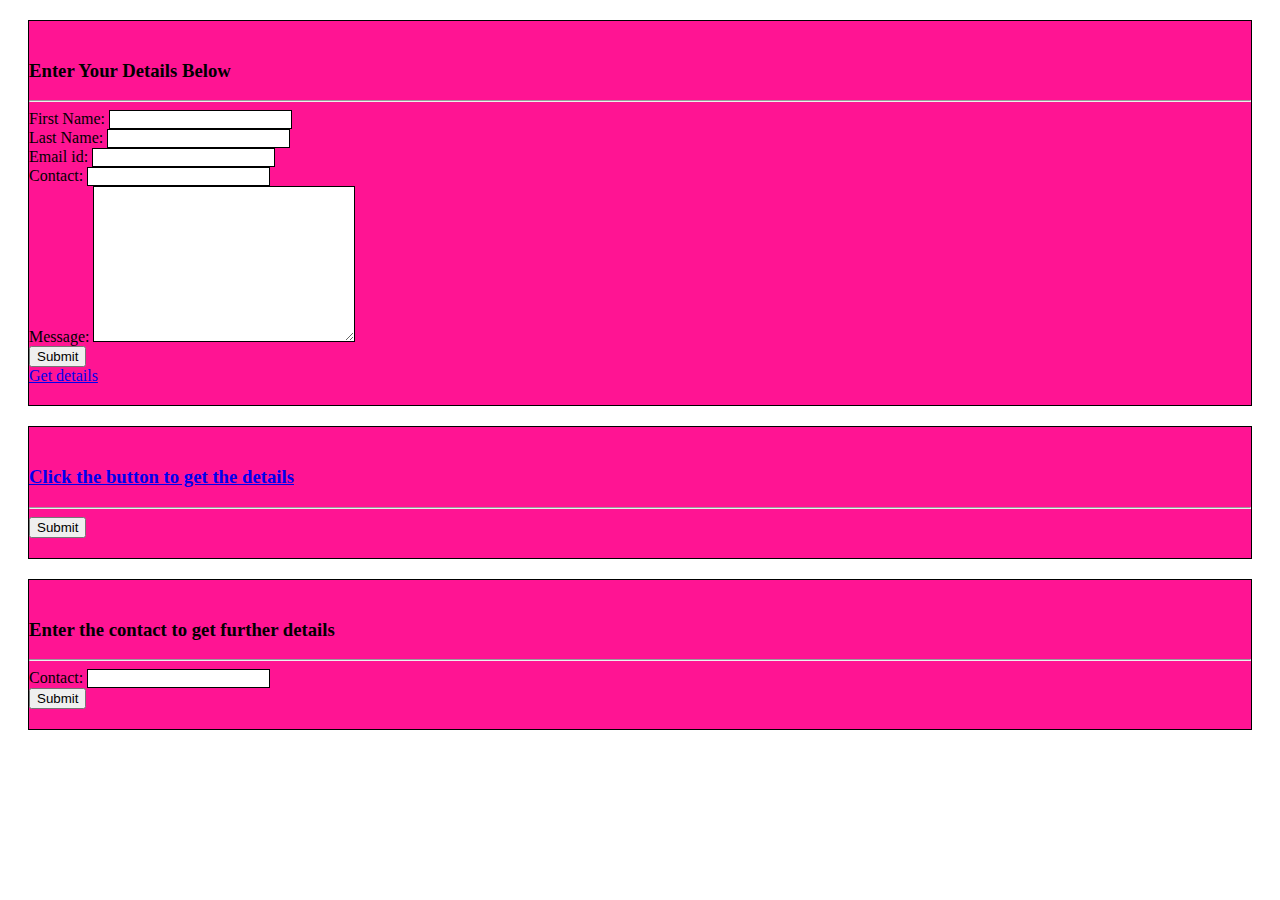
==== index.html @ eba6995a "update" ====
<!DOCTYPE html>
<html>
  <head>
    <link rel="stylesheet" type="text/css" href="aiclformcss.css" />
    <link
      href="https://cdn.jsdelivr.net/npm/bootstrap@5.0.0-beta2/dist/css/bootstrap.min.css"
      rel="stylesheet"
      integrity="sha384-BmbxuPwQa2lc/FVzBcNJ7UAyJxM6wuqIj61tLrc4wSX0szH/Ev+nYRRuWlolflfl"
      crossorigin="anonymous"
    />
    <script
      src="https://cdn.jsdelivr.net/npm/bootstrap@5.0.0-beta2/dist/js/bootstrap.bundle.min.js"
      integrity="sha384-b5kHyXgcpbZJO/tY9Ul7kGkf1S0CWuKcCD38l8YkeH8z8QjE0GmW1gYU5S9FOnJ0"
      crossorigin="anonymous"
    ></script>
    <script
      src="https://cdn.jsdelivr.net/npm/@popperjs/core@2.6.0/dist/umd/popper.min.js"
      integrity="sha384-KsvD1yqQ1/1+IA7gi3P0tyJcT3vR+NdBTt13hSJ2lnve8agRGXTTyNaBYmCR/Nwi"
      crossorigin="anonymous"
    ></script>
    <script
      src="https://cdn.jsdelivr.net/npm/bootstrap@5.0.0-beta2/dist/js/bootstrap.min.js"
      integrity="sha384-nsg8ua9HAw1y0W1btsyWgBklPnCUAFLuTMS2G72MMONqmOymq585AcH49TLBQObG"
      crossorigin="anonymous"
    ></script>
    <title>Profile Form</title>
  </head>
  <body>
    <div class="container formstyle">
      <div class="text-center"><h3>Enter Your Details Below</h3></div>
      <hr />
      <form action="aiclinsert.php" method="POST">
        <div class="mb-3">
          <label for="firstName" class="form-label">First Name:</label>
          <input
            type="text"
            class="form-control"
            name="firstName"
            id="firstName"
          />
        </div> 
        <div class="mb-3">
          <label for="lastname" class="form-label">Last Name:</label>
          <input
            type="text"
            class="form-control"
            name="lastname"
            id="lastname"
          />
        </div>
        <div class="mb-3">
          <label for="email" class="form-label">Email id:</label>
          <input
            type="email"
            class="form-control"
            name="email"
            id="email"
          />
        </div>
        <div class="mb-3">
          <label for="Contact" class="form-label">Contact:</label>
          <input
            type="number"
            name="Contact"
            class="form-control"
            id="Contact"
          />
        </div>
        <div class="mb-3">
          <label for="Message" class="form-label">Message:</label>
          <textarea
            name="Message"
            class="form-control"
            rows="10"
            cols="30"
            id="Message"
          ></textarea>
        </div>
        <div class="text-center">
          <button type="submit" class="btn btn-primary">Submit</button>
        </div>
        <a href="details">Get details
      </form>
    </div>
    <div class="container formstyle" id="details">
      <div class="text-center">
        <h3>Click the button to get the details</h3>
      </div>
      <hr />
      <form action="aiclselect.php" method="get">
        <div class="text-center">
          <button type="submit" class="btn btn-primary">Submit</button>
        </div>
      </a>
      </form>
    </div>
    <div class="container formstyle">
      <div class="text-center">
        <h3>Enter the contact to get further details</h3>
      </div>
      <hr />
      <form action="aiclwhere.php" method="get">
        <div class="mb-3">
          <label for="Contact" class="form-label">Contact:</label>
          <input
            type="number"
            name="Contact"
            class="form-control"
            id="Contact"
          />
        </div>
        <div class="text-center">
          <button type="submit" class="btn btn-primary">Submit</button>
        </div>
      </form>
    </div>
  </body>
</html>
---- aiclformcss.css ----
.formstyle {
    background-color: deeppink;
    padding-top: 20px;
    border: 1px solid black;
    padding-bottom: 20px;
    margin: 20px;
  }
  input[type="text"],
  input[type="text"],
  input[type="email"],
  input[type="number"] { 
    border: 1px solid black;
  }
  textarea.form-control {
    border: 1px solid black;
  }
  button.btn.btn-primary {
    text-align: center;
  }
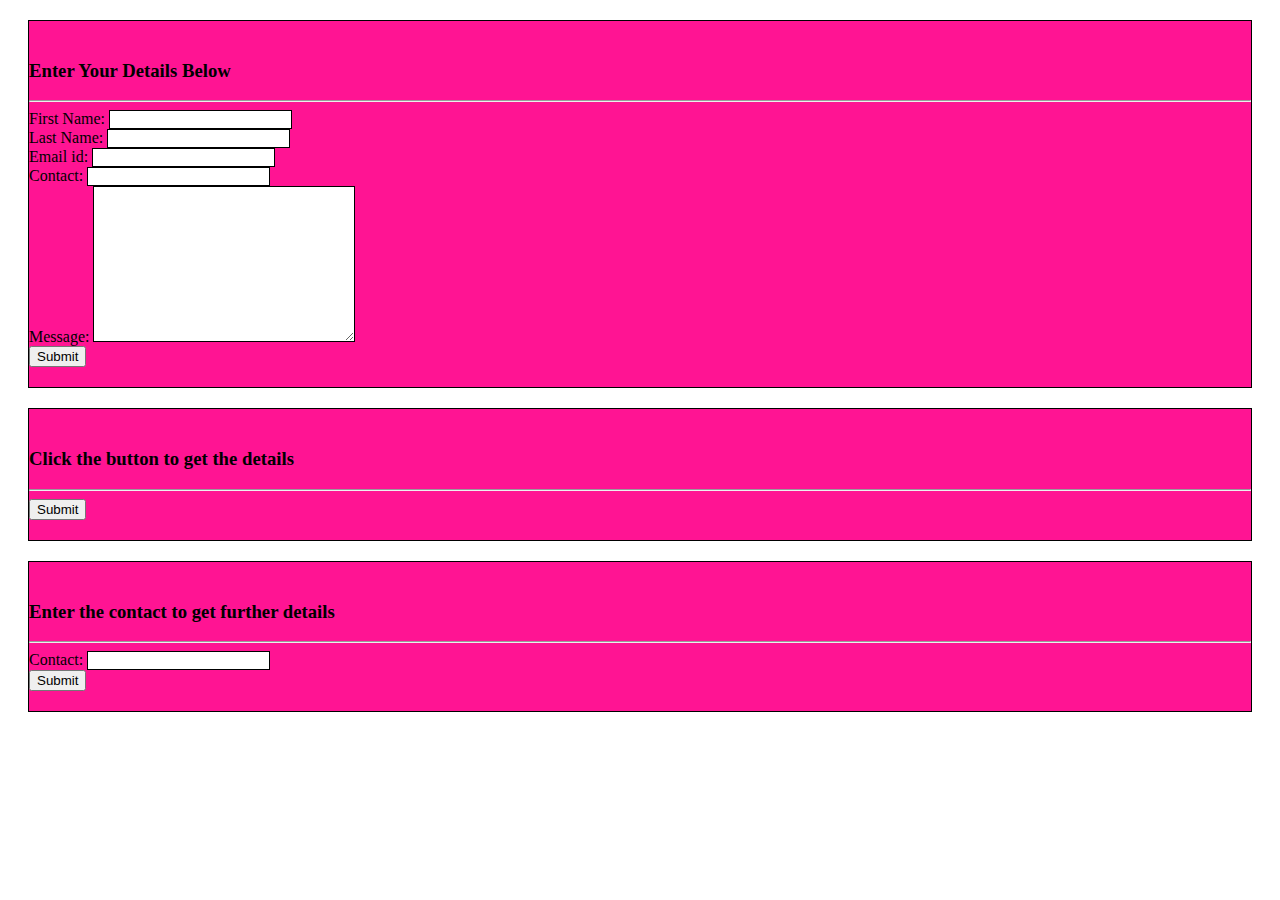
==== commit 5dd9698f: "update" ====
--- a/index.html
+++ b/index.html
@@ -79,7 +79,6 @@
         <div class="text-center">
           <button type="submit" class="btn btn-primary">Submit</button>
         </div>
-        <a href="details">Get details
       </form>
     </div>
     <div class="container formstyle" id="details">
@@ -91,7 +90,6 @@
         <div class="text-center">
           <button type="submit" class="btn btn-primary">Submit</button>
         </div>
-      </a>
       </form>
     </div>
     <div class="container formstyle">
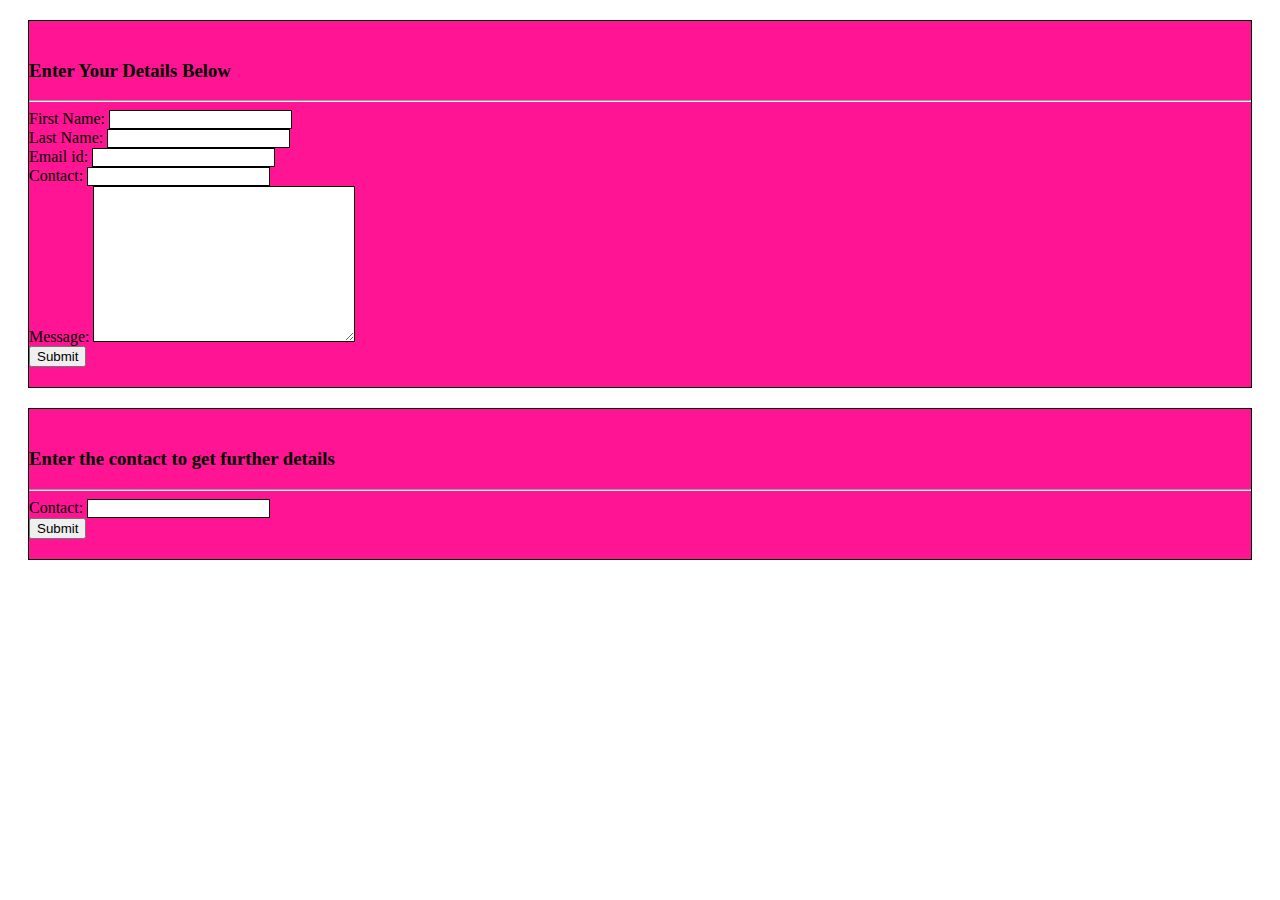
==== commit a5e2af62: "update" ====
--- a/index.html
+++ b/index.html
@@ -81,17 +81,7 @@
         </div>
       </form>
     </div>
-    <div class="container formstyle" id="details">
-      <div class="text-center">
-        <h3>Click the button to get the details</h3>
-      </div>
-      <hr />
-      <form action="aiclselect.php" method="get">
-        <div class="text-center">
-          <button type="submit" class="btn btn-primary">Submit</button>
-        </div>
-      </form>
-    </div>
+    
     <div class="container formstyle">
       <div class="text-center">
         <h3>Enter the contact to get further details</h3>
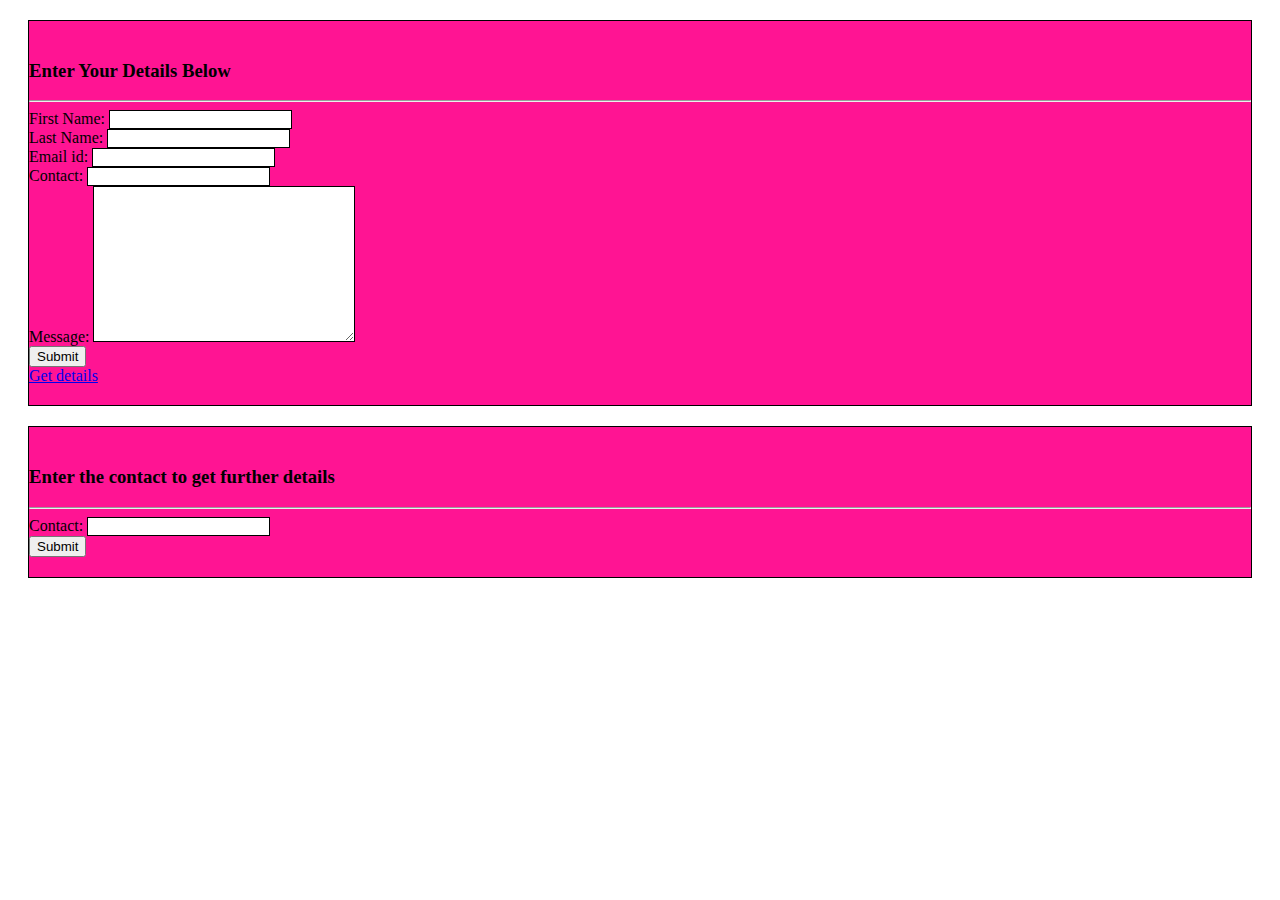
==== commit 10eed47b: "update" ====
--- a/index.html
+++ b/index.html
@@ -79,6 +79,7 @@
         <div class="text-center">
           <button type="submit" class="btn btn-primary">Submit</button>
         </div>
+        <a href="aicldetails.html">Get details</a>
       </form>
     </div>
     
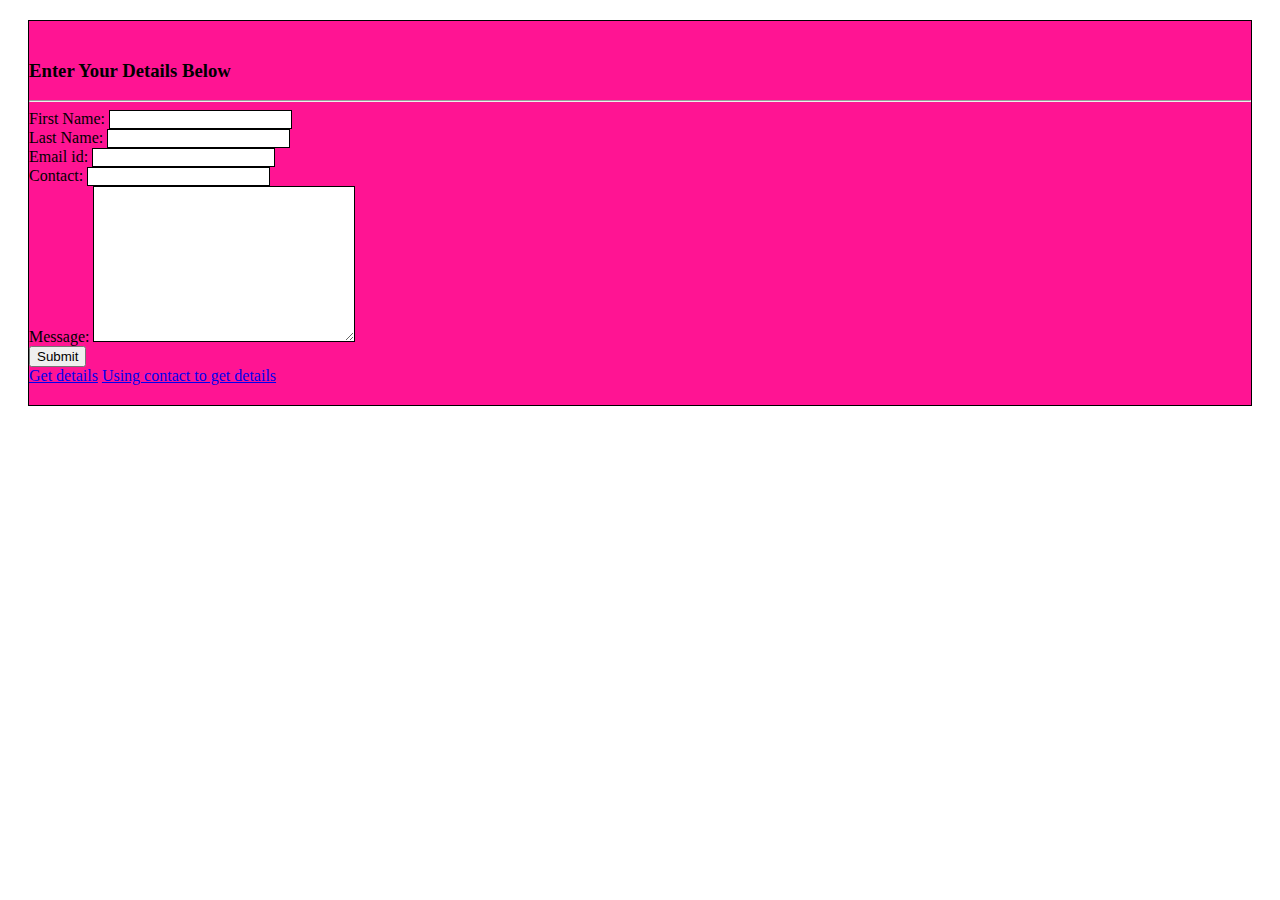
==== commit 2625b04f: "update" ====
--- a/index.html
+++ b/index.html
@@ -80,27 +80,7 @@
           <button type="submit" class="btn btn-primary">Submit</button>
         </div>
         <a href="aicldetails.html">Get details</a>
-      </form>
-    </div>
-    
-    <div class="container formstyle">
-      <div class="text-center">
-        <h3>Enter the contact to get further details</h3>
-      </div>
-      <hr />
-      <form action="aiclwhere.php" method="get">
-        <div class="mb-3">
-          <label for="Contact" class="form-label">Contact:</label>
-          <input
-            type="number"
-            name="Contact"
-            class="form-control"
-            id="Contact"
-          />
-        </div>
-        <div class="text-center">
-          <button type="submit" class="btn btn-primary">Submit</button>
-        </div>
+        <a href="aiclusingcontact.html">Using contact to get details</a>
       </form>
     </div>
   </body>
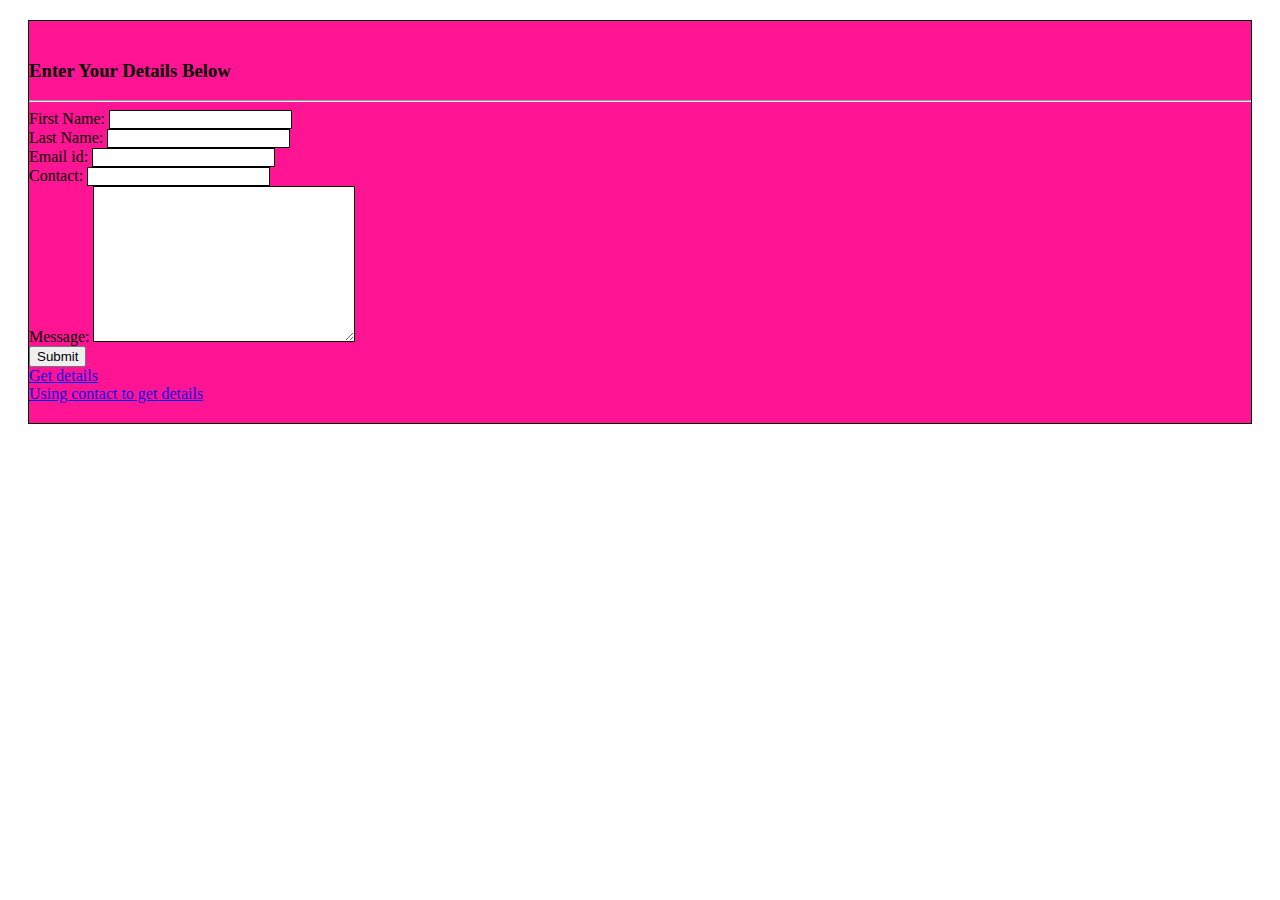
==== commit 66e916f6: "update" ====
--- a/index.html
+++ b/index.html
@@ -79,7 +79,7 @@
         <div class="text-center">
           <button type="submit" class="btn btn-primary">Submit</button>
         </div>
-        <a href="aicldetails.html">Get details</a>
+        <a href="aicldetails.html">Get details</a><br>
         <a href="aiclusingcontact.html">Using contact to get details</a>
       </form>
     </div>
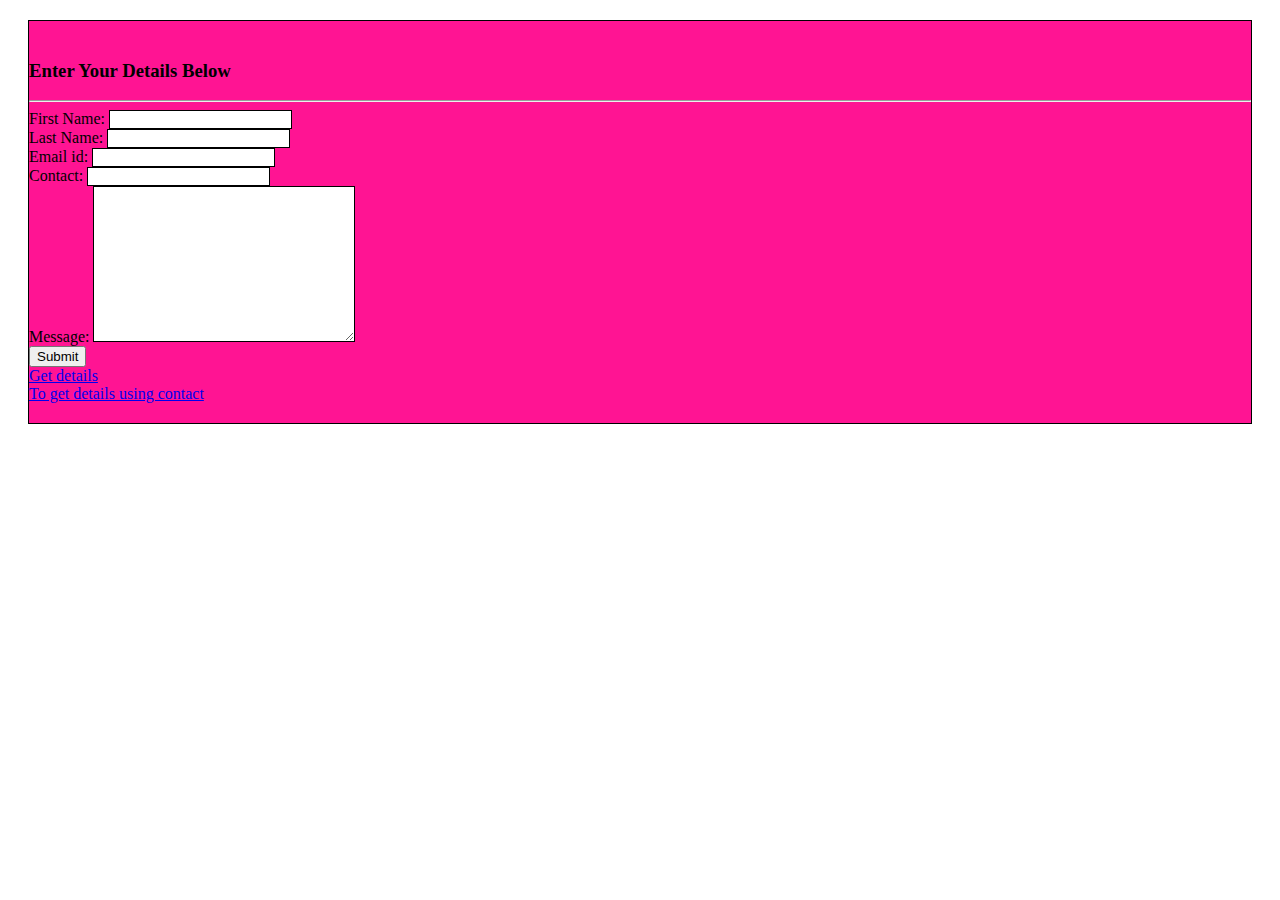
==== commit 8f55e499: "update" ====
--- a/index.html
+++ b/index.html
@@ -80,7 +80,7 @@
           <button type="submit" class="btn btn-primary">Submit</button>
         </div>
         <a href="aicldetails.html">Get details</a><br>
-        <a href="aiclusingcontact.html">Using contact to get details</a>
+        <a href="aiclusingcontact.html">To get details using contact</a>
       </form>
     </div>
   </body>
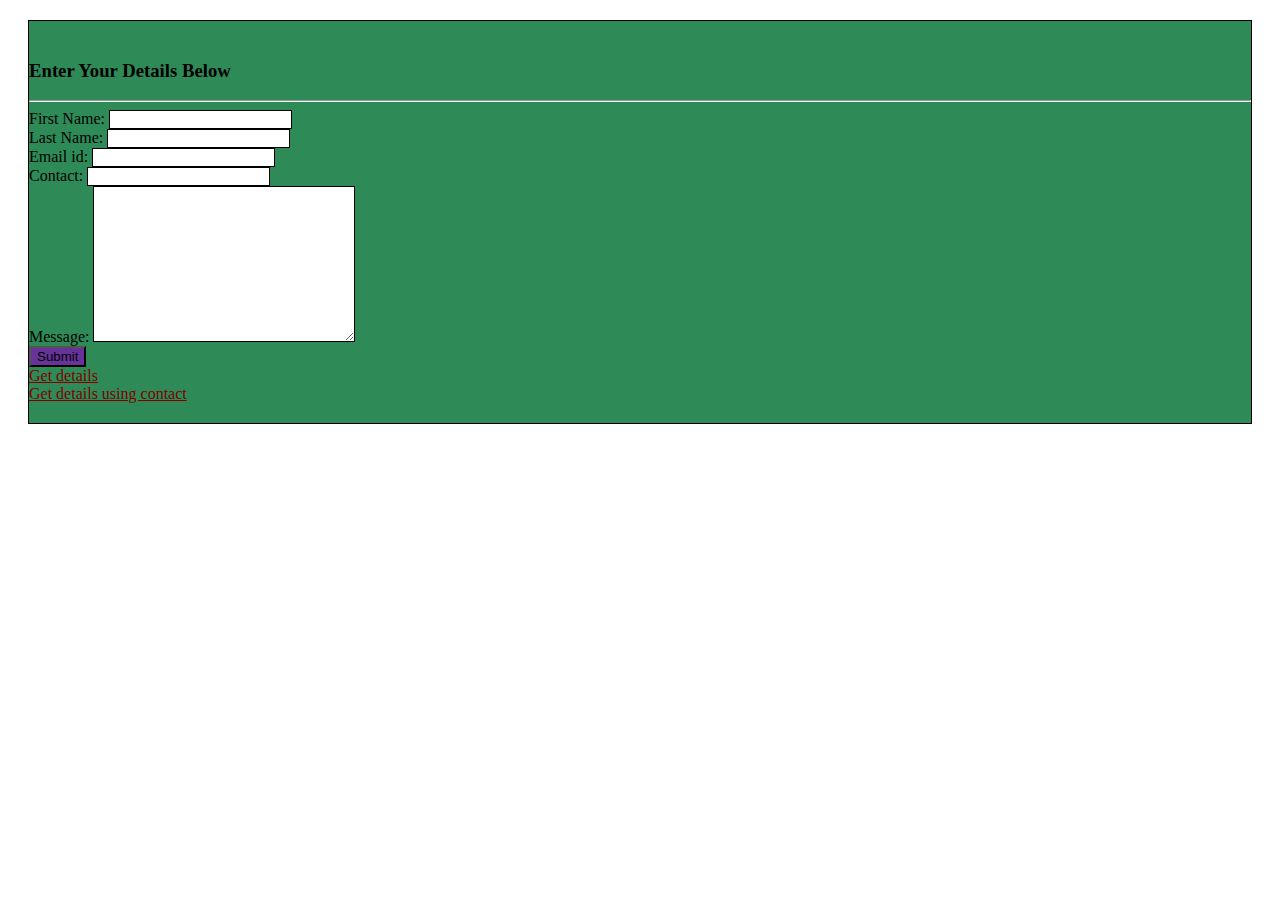
==== commit 70b226cc: "update" ====
--- a/index.html
+++ b/index.html
@@ -80,7 +80,7 @@
           <button type="submit" class="btn btn-primary">Submit</button>
         </div>
         <a href="aicldetails.html">Get details</a><br>
-        <a href="aiclusingcontact.html">To get details using contact</a>
+        <a href="aiclusingcontact.html">Get details using contact</a>
       </form>
     </div>
   </body>
--- a/aiclformcss.css
+++ b/aiclformcss.css
@@ -1,5 +1,5 @@
 .formstyle {
-    background-color: deeppink;
+    background-color:seagreen;
     padding-top: 20px;
     border: 1px solid black;
     padding-bottom: 20px;
@@ -15,5 +15,10 @@
     border: 1px solid black;
   }
   button.btn.btn-primary {
+    background-color: rebeccapurple;
     text-align: center;
-  }+  }
+  a:link,a:visited{
+    color: maroon;
+  }
+  